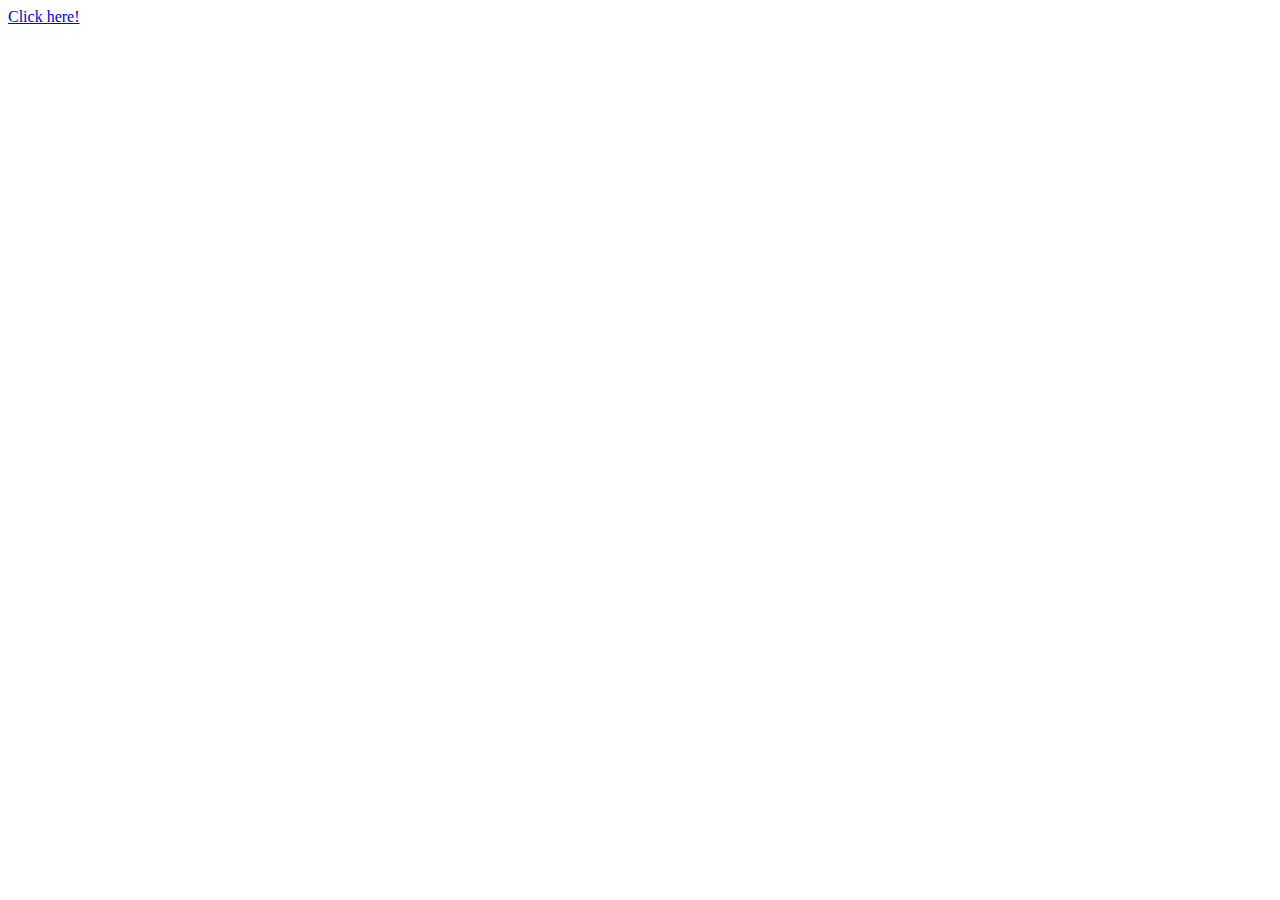
==== index.html @ 67c00593 "Add files via upload" ====
<!DOCTYPE html>
<html lang="en">

<head>
    <meta charset="UTF-8">
    <meta http-equiv="X-UA-Compatible" content="IE=edge">
    <meta name="viewport" content="width=device-width, initial-scale=1.0">
    <link rel="stylesheet" href="css/cssfile.css">
    <title>TG</title>
</head>

<body>
<div class="btn">
    <a href="index2.html" class="text">
        Click here!
    </a>
</div>


    
</body>

</html>
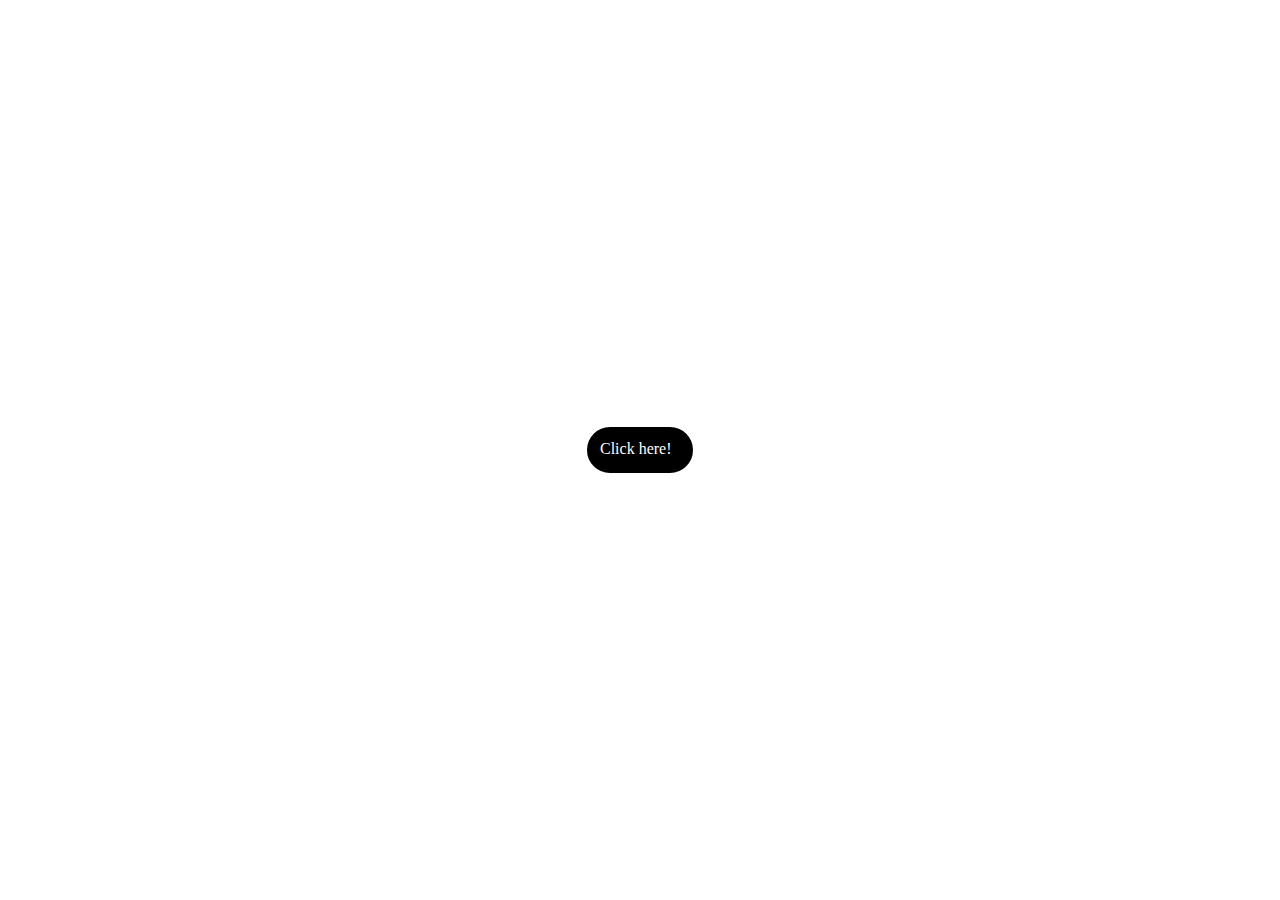
==== commit 7b974763: "Add files via upload" ====
--- a/index.html
+++ b/index.html
@@ -5,7 +5,7 @@
     <meta charset="UTF-8">
     <meta http-equiv="X-UA-Compatible" content="IE=edge">
     <meta name="viewport" content="width=device-width, initial-scale=1.0">
-    <link rel="stylesheet" href="css/cssfile.css">
+    <link rel="stylesheet" href="cssfile.css">
     <title>TG</title>
 </head>
 
--- a/cssfile.css
+++ b/cssfile.css
@@ -0,0 +1,60 @@
+.btn{
+    
+    border: 3px solid ;
+    background-color: rgb(0, 0, 0);
+    padding: 10px;
+    width: 80px;
+    height: 20px;
+    position: absolute;
+    top: 50%;
+    left: 50%;
+    transform: translate(-50%,-50%);
+    border-radius: 200px;
+
+}
+.btn:hover{opacity: 0.76;}
+.text{
+    color: white;
+    text-decoration: none;
+    text-align: center;
+}
+body{
+    background-image: url();
+}h1{
+    font-size: 25px;
+    font-weight: 500;
+    text-align: center;
+    padding-top: 100px;
+    font-family: 'Poppins', sans-serif;
+}
+p{
+    font-size: 15px;
+    text-align: center;
+    padding-top: 33px;
+    font-family: 'Poppins', sans-serif;
+}
+.btn2{
+    
+    border: 3px solid ;
+    background-color: rgb(0, 0, 0);
+    padding: 10px;
+    width: 80px;
+    height: 20px;
+    position: absolute;
+    top: 60%;
+    left: 50%;
+    transform: translate(-50%,-50%);
+    border-radius: 200px;
+    text-align: center;
+}
+.btn2:hover{opacity: 0.76;}
+.nextP{
+    color: white;
+    text-decoration: none;
+}
+.coeur{
+    font-size: 60px;
+    text-align: center;
+    padding-top: 200px;
+    font-family: 'Poppins', sans-serif;
+}
